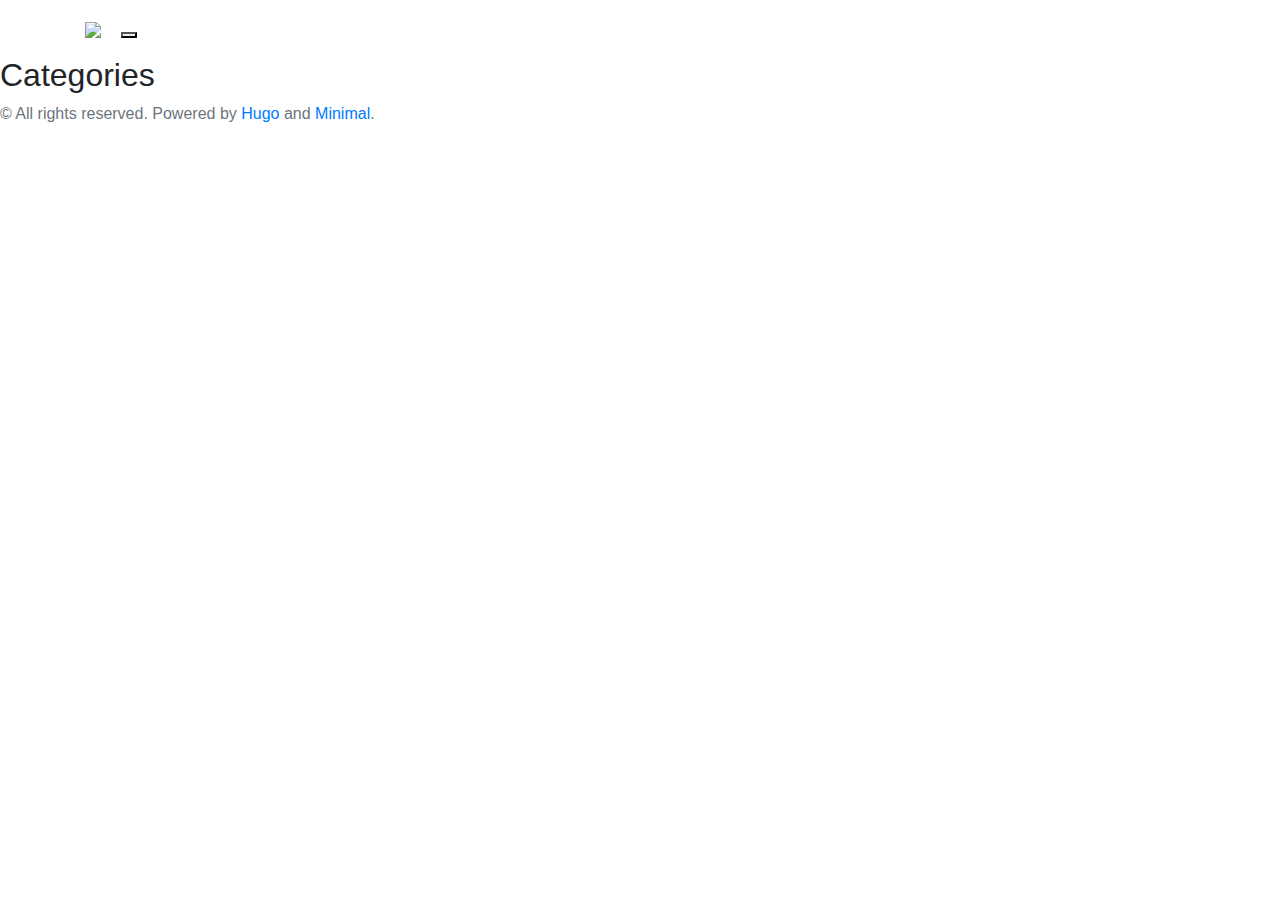
==== categories/index.html @ 1c2435c1 "update" ====
<!DOCTYPE html>
<html lang="en-us">
    <head>
        

        <meta charset="utf-8">
        <meta name="viewport" content="width=device-width, initial-scale=1">
        <title>Categories</title>
        <link rel="icon" href="images/favicon.ico">
        
        <style>

    html body {
        font-family: 'Raleway', sans-serif;
        background-color: white;
    }

    :root {
        --accent: red;
        --border-width:  5px ;
    }

</style>


<link rel="stylesheet" href="http://mumara1.shahbaz.dev1.hostingshouse.com/css/main.css">
<link rel="stylesheet" href="http://mumara1.shahbaz.dev1.hostingshouse.com/css/custom.css">


<link href="https://fonts.googleapis.com/css2?family=Roboto:wght@100;300;400;500;700;900&display=swap" rel="stylesheet">
<link href="https://fonts.googleapis.com/css2?family=Roboto+Condensed:ital,wght@0,300;0,400;0,700;1,300;1,400&display=swap" rel="stylesheet">

<link rel="stylesheet" href="https://stackpath.bootstrapcdn.com/bootstrap/4.5.0/css/bootstrap.min.css">

<link rel="stylesheet" href="https://cdnjs.cloudflare.com/ajax/libs/font-awesome/5.14.0/js/all.min.js">
 
<script src="https://ajax.googleapis.com/ajax/libs/jquery/3.4.1/jquery.min.js"></script>


<script src="https://stackpath.bootstrapcdn.com/bootstrap/4.5.0/js/bootstrap.min.js"></script>
<script src="https://stackpath.bootstrapcdn.com/bootstrap/4.5.0/js/bootstrap.bundle.min.js"></script>


<script>$(document).on('click', function() { $('.collapse').collapse('hide'); })</script>
 <meta name="generator" content="Hugo 0.73.0" />
        
            <link href="/categories/index.xml" rel="alternate" type="application/rss&#43;xml" title="Mumara" />
            <link href="/categories/index.xml" rel="feed" type="application/rss&#43;xml" title="Mumara" />
        
            
        

        
            <script type="text/javascript" async src="https://cdnjs.cloudflare.com/ajax/libs/mathjax/2.7.5/MathJax.js?config=TeX-AMS-MML_HTMLorMML"></script>
        

        

    </head>

    <body class="td-home">
        

        <nav class="navbar navbar-default navbar-fixed-top">
            <div class="container">
                <div class="navbar-header">
                    <a class="navbar-brand visible-xs" href="/"><image src="images/logo.png" /></a>
                    <button class="navbar-toggle" data-target=".navbar-collapse" data-toggle="collapse">
                        <span class="icon-bar"></span>
                        <span class="icon-bar"></span>
                        <span class="icon-bar"></span>
                    </button>
                </div>
                <div class="collapse navbar-collapse"  id="main_navbar">
                    <a class="navbar-brand" href="https://xpertpk.github.io/mums.github.io/"><image src="images/logo.png" /></a>
                    
                        <ul class="nav navbar-nav">
                            
                                <li class="nav-item">
                                    <a class="nav-link" href="/">Home</a>
                                    
                                </li>
                            
                                <li class="nav-item">
                                    <a class="nav-link" href="#">App</a>
                                    
                                        <ul class="sub">
                                            
                                            <li class="nav-item"><a href="/one/" class="nav-link"> One </a> </li>
                                            
                                            <li class="nav-item"><a href="/campaigns/" class="nav-link"> Campaigns </a> </li>
                                            
                                            <li class="nav-item"><a href="/sms/" class="nav-link"> SMS </a> </li>
                                            
                                            <li class="nav-item"><a href="/smsplus/" class="nav-link"> SMS&#43; </a> </li>
                                            
                                            <li class="nav-item"><a href="/classic/" class="nav-link"> Classic Pro </a> </li>
                                            
                                            <li class="nav-item"><a href="/classic-esp/" class="nav-link"> Classic ESP </a> </li>
                                            
                                        </ul>
                                    
                                </li>
                            
                                <li class="nav-item">
                                    <a class="nav-link" href="#">Recources</a>
                                    
                                        <ul class="sub">
                                            
                                            <li class="nav-item"><a href="https://www.school.mumara.com" class="nav-link"> Mumara Business School </a> </li>
                                            
                                            <li class="nav-item"><a href="https://docs.mumara.com" class="nav-link"> Documentation </a> </li>
                                            
                                            <li class="nav-item"><a href="/blog/" class="nav-link"> Blog </a> </li>
                                            
                                            <li class="nav-item"><a href="https://community.mumara.com" class="nav-link"> Community </a> </li>
                                            
                                        </ul>
                                    
                                </li>
                            
                                <li class="nav-item">
                                    <a class="nav-link" href="/contact-us">Contact</a>
                                    
                                </li>
                            
                                <li class="nav-item">
                                    <a class="nav-link" href="https://billing.mumara.com/">My Account</a>
                                    
                                </li>
                            
                                <li class="nav-item">
                                    <a class="nav-link" href="/about-us">About us</a>
                                    
                                </li>
                            
                        </ul>
                    
                </div>
            </div>
        </nav>


<main>

    <h2>Categories</h2>

    

</main>



        <footer>
            <p class="copyright text-muted">© All rights reserved. Powered by <a href="https://gohugo.io">Hugo</a> and <a href="https://github.com/calintat/minimal">Minimal</a>.</p>
        </footer>

        

        
    </body>

</html>
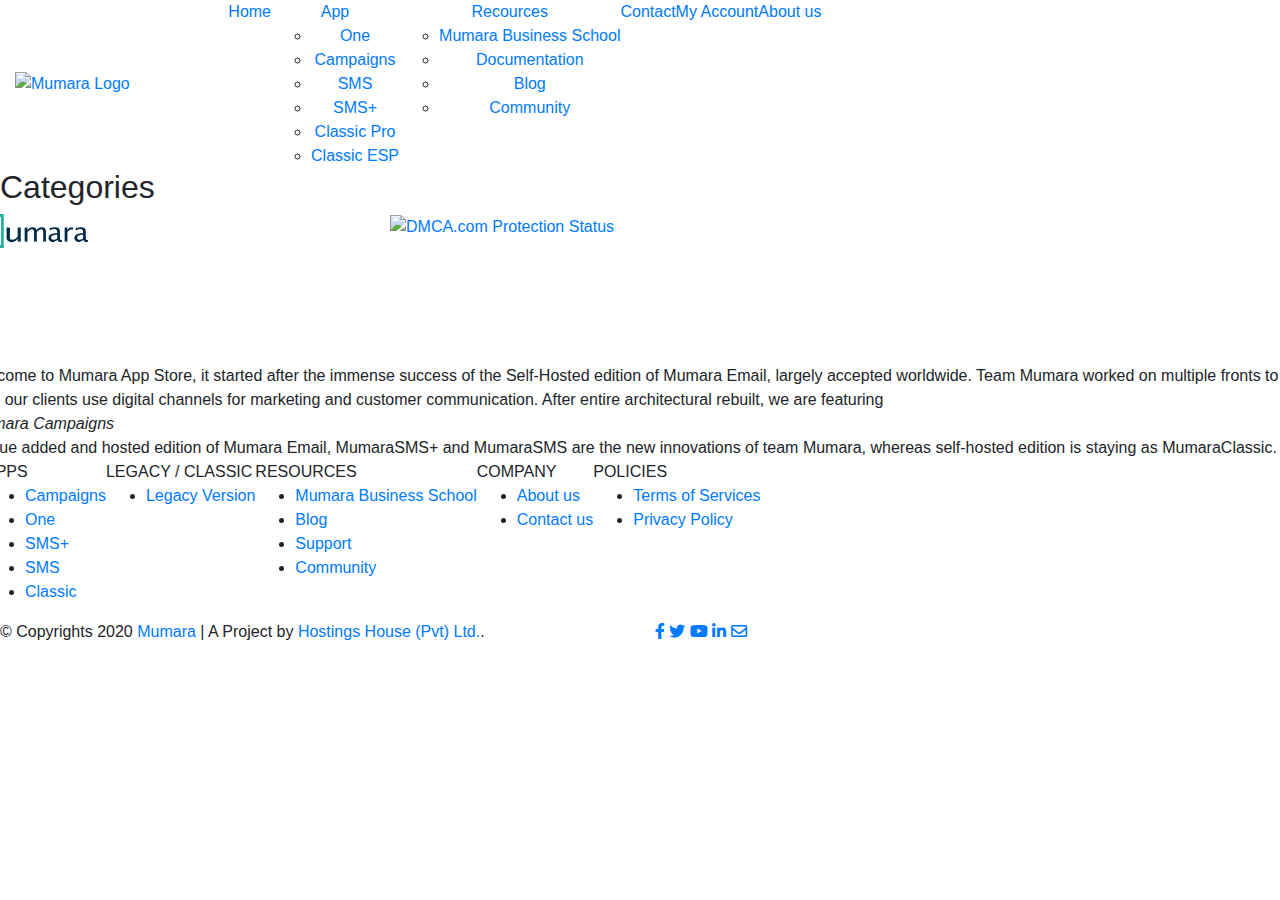
==== commit c671e384: "New Home Design Hugo Mumara" ====
--- a/categories/index.html
+++ b/categories/index.html
@@ -23,25 +23,65 @@
 </style>
 
 
-<link rel="stylesheet" href="http://mumara1.shahbaz.dev1.hostingshouse.com/css/main.css">
-<link rel="stylesheet" href="http://mumara1.shahbaz.dev1.hostingshouse.com/css/custom.css">
-
-
 <link href="https://fonts.googleapis.com/css2?family=Roboto:wght@100;300;400;500;700;900&display=swap" rel="stylesheet">
 <link href="https://fonts.googleapis.com/css2?family=Roboto+Condensed:ital,wght@0,300;0,400;0,700;1,300;1,400&display=swap" rel="stylesheet">
 
 <link rel="stylesheet" href="https://stackpath.bootstrapcdn.com/bootstrap/4.5.0/css/bootstrap.min.css">
 
-<link rel="stylesheet" href="https://cdnjs.cloudflare.com/ajax/libs/font-awesome/5.14.0/js/all.min.js">
- 
+<link rel="stylesheet" href="https://cdnjs.cloudflare.com/ajax/libs/font-awesome/5.14.0/css/all.min.css">
+
+
+<link rel="stylesheet" href="http://mumara1.shahbaz.dev1.hostingshouse.com/css/main.css">
+<link rel="stylesheet" href="http://mumara1.shahbaz.dev1.hostingshouse.com/css/header-home.css"> 
 <script src="https://ajax.googleapis.com/ajax/libs/jquery/3.4.1/jquery.min.js"></script>
 
 
-<script src="https://stackpath.bootstrapcdn.com/bootstrap/4.5.0/js/bootstrap.min.js"></script>
-<script src="https://stackpath.bootstrapcdn.com/bootstrap/4.5.0/js/bootstrap.bundle.min.js"></script>
+<script src="https://cdnjs.cloudflare.com/ajax/libs/popper.js/1.12.9/umd/popper.min.js" integrity="sha384-ApNbgh9B+Y1QKtv3Rn7W3mgPxhU9K/ScQsAP7hUibX39j7fakFPskvXusvfa0b4Q" crossorigin="anonymous"></script>
+<script src="https://maxcdn.bootstrapcdn.com/bootstrap/4.0.0/js/bootstrap.min.js" integrity="sha384-JZR6Spejh4U02d8jOt6vLEHfe/JQGiRRSQQxSfFWpi1MquVdAyjUar5+76PVCmYl" crossorigin="anonymous"></script>
+
+
 
 
 <script>$(document).on('click', function() { $('.collapse').collapse('hide'); })</script>
+<script>
+	function resize() {
+	    if ($(window).width() <1200) {
+	    	$(".sf-menu a.sf-with-ul").click(function() {
+	    		$(".sf-menu>li").removeClass("active-submenu");
+	    		$(this).parent().addClass("active-submenu");
+	    	});
+	    }
+	    else {
+	    	
+	    }
+	}
+	$(document).ready( function() {
+	    $(window).resize(resize);
+	    resize();
+	});
+	$(document).ready(function() {
+		$("header>.toggle_menu").click(function() {
+			$(this).toggleClass("toggle-active");
+			$("header.page_header").toggleClass("mobile-active");
+		});
+	});
+
+	$(document).on('click', 'a[href^="#"]', function(e) {
+        
+        var id = $(this).attr('href');
+        
+        var $id = $(id);
+        if ($id.length === 0) {
+            return;
+        }
+        
+        e.preventDefault();
+        
+        var pos = $id.offset().top;
+        
+        $('body, html').animate({scrollTop: pos});
+    });
+</script>
  <meta name="generator" content="Hugo 0.73.0" />
         
             <link href="/categories/index.xml" rel="alternate" type="application/rss&#43;xml" title="Mumara" />
@@ -61,98 +101,166 @@
     <body class="td-home">
         
 
-        <nav class="navbar navbar-default navbar-fixed-top">
-            <div class="container">
-                <div class="navbar-header">
-                    <a class="navbar-brand visible-xs" href="/"><image src="images/logo.png" /></a>
-                    <button class="navbar-toggle" data-target=".navbar-collapse" data-toggle="collapse">
-                        <span class="icon-bar"></span>
-                        <span class="icon-bar"></span>
-                        <span class="icon-bar"></span>
-                    </button>
+        <div class="header_absolute">
+            <div class="page_header_wrapper">
+                <header class="page_header ds affix-top">
+                  <div class="container-fluid">
+                    <div class="row align-items-center">
+                        <div class="col-xl-2 col-lg-3 col-md-3 col-11">
+                            <a href="/" class="logo text-center">
+                                <image src="images/logo.png" alt="Mumara Logo" />
+                            </a>
+                        </div>  
+                        <div class="col-xl-10 col-lg-6 col-1 text-sm-center">
+                            
+                            <nav class="top-nav">
+                              <ul class="nav sf-menu sf-js-enabled sf-arrows " style="touch-action: pan-y;">
+                                
+                                <li class=""><a class=" " href="/" >Home</a><span class="sf-menu-item-mobile-toggler"></span>
+                                    
+                                </li>
+                                
+                                <li class=""><a class=" sf-with-ul" href="#"  data-toggle="dropdown" aria-haspopup="true" aria-expanded="false">App</a><span class="sf-menu-item-mobile-toggler"></span>
+                                    
+                                      <ul class="">
+                                        
+                                        <li><a href="/one/">One</a></li>
+                                        
+                                        <li><a href="/campaigns/">Campaigns</a></li>
+                                        
+                                        <li><a href="/sms/">SMS</a></li>
+                                        
+                                        <li><a href="/smsplus/">SMS&#43;</a></li>
+                                        
+                                        <li><a href="/classic/">Classic Pro</a></li>
+                                        
+                                        <li><a href="/classic-esp/">Classic ESP</a></li>
+                                        
+                                      </ul>
+                                    
+                                </li>
+                                
+                                <li class=""><a class=" sf-with-ul" href="#"  data-toggle="dropdown" aria-haspopup="true" aria-expanded="false">Recources</a><span class="sf-menu-item-mobile-toggler"></span>
+                                    
+                                      <ul class="">
+                                        
+                                        <li><a href="https://www.school.mumara.com">Mumara Business School</a></li>
+                                        
+                                        <li><a href="https://docs.mumara.com">Documentation</a></li>
+                                        
+                                        <li><a href="/blog/">Blog</a></li>
+                                        
+                                        <li><a href="https://community.mumara.com">Community</a></li>
+                                        
+                                      </ul>
+                                    
+                                </li>
+                                
+                                <li class=""><a class=" " href="/contact-us" >Contact</a><span class="sf-menu-item-mobile-toggler"></span>
+                                    
+                                </li>
+                                
+                                <li class=""><a class=" " href="https://billing.mumara.com/" >My Account</a><span class="sf-menu-item-mobile-toggler"></span>
+                                    
+                                </li>
+                                
+                                <li class=""><a class=" " href="/about-us" >About us</a><span class="sf-menu-item-mobile-toggler"></span>
+                                    
+                                </li>
+                                
+                              </ul>
+                            </nav>
+                            
+                        </div>
+                    </div>
+                  </div>
+                  <span class="toggle_menu">
+                    <span></span>
+                  </span>
+                </header>
+            </div>
+        </div>
+            
+            
+
+
+<main>
+
+    <h2>Categories</h2>
+
+    
+
+</main>
+
+
+
+        <footer>
+           <div class="footermain">
+           	<div class="row">
+           		<div class="fbloks fblock1">
+           			<div class="row">
+           				<img src="/images/footer-logo.png" width="120px" height="34px">
+                  <script src="https://images.dmca.com/Badges/DMCABadgeHelper.min.js"> </script>
+                  <iframe frameborder="0" scrolling="no" title="Customer reviews powered by Trustpilot" loading="auto" src="https://widget.trustpilot.com/trustboxes/5419b6a8b0d04a076446a9ad/index.html?templateId=5419b6a8b0d04a076446a9ad&amp;businessunitId=5a9dc2508306060001af7719#locale=en-US&amp;styleHeight=24px&amp;styleWidth=100%25&amp;theme=light" ></iframe>
+           				<a class="dmca-badge" title="DMCA.com Protection Status" href="//www.dmca.com/Protection/Status.aspx?ID=994c3354-60b0-4def-8dfa-882e801d2cbc"> <img src="https://images.dmca.com/Badges/_dmca_premi_badge_1.png?ID=994c3354-60b0-4def-8dfa-882e801d2cbc" alt="DMCA.com Protection Status" /></a>
+           			</div>
+                <div class="row content" style="clear: both;">Welcome to Mumara App Store, it started after the immense success of the Self-Hosted edition of Mumara Email, largely accepted worldwide. Team Mumara worked on multiple fronts to help our clients use digital channels for marketing and customer communication. After entire architectural rebuilt, we are featuring <em>Mumara Campaigns</em>, value added and hosted edition of Mumara Email, MumaraSMS+ and MumaraSMS are the new innovations of team Mumara, whereas self-hosted edition is staying as MumaraClassic.</div>
+           		</div>
+           		<div class="fbloks fblock2">
+               <div class="widget-title">APPS</div> 
+               <ul class="footer-menu">
+                 <li><a href="/campaigns">Campaigns</a></li>
+                 <li><a href="/one">One</a></li>
+                 <li><a href="/smsplus">SMS+</a></li>
+                 <li><a href="/sms">SMS</a></li>
+                 <li><a href="/classic">Classic</a></li>
+               </ul>
+              </div>
+           		<div class="fbloks fblock3">
+               <div class="widget-title">LEGACY / CLASSIC</div> 
+               <ul class="footer-menu">
+                 <li><a href="/legacy">Legacy Version</a></li>
+               </ul> 
+              </div>
+           		<div class="fbloks fblock4">
+               <div class="widget-title">RESOURCES</div> 
+               <ul class="footer-menu">
+                 <li><a href="https://school.mumara.com" target="_blank">Mumara Business School</a></li>
+                 <li><a href="/blog">Blog</a></li>
+                 <li><a href="https://billing.mumara.com/submitticket.php?step=2&deptid=1" target="_blank">Support</a></li>
+                 <li><a href="https://community.mumara.com/" target="_blank">Community</a></li>
+               </ul> 
+              </div>
+           		<div class="fbloks fblock5">
+               <div class="widget-title">COMPANY</div> 
+               <ul class="footer-menu">
+                 <li><a href="/about-us">About us</a></li>
+                 <li><a href="/contact-us">Contact us</a></li>
+               </ul>  
+              </div>
+           		<div class="fbloks fblock6">
+               <div class="widget-title">POLICIES</div> 
+               <ul class="footer-menu">
+                 <li><a href="/terms-of-services">Terms of Services</a></li>
+                 <li><a href="/privacy-policy">Privacy Policy</a></li>
+               </ul>  
+              </div>
+           	</div>
+            <div class="row bottom-footer">
+              <div class="col-md-6">
+                 <p class="copyright">© Copyrights 2020 <a href="https://www.mumara.com">Mumara</a> | A Project by <a href="https://www.hostingshouse.coml">Hostings House (Pvt) Ltd.</a>.</p>
+              </div>
+              <div class="col-md-6">
+                <div class="footer-social">
+                  <a href="https://www.facebook.com/MumaraApps/" target="_blank" class="facebook"><i class="fab fa-facebook-f"></i></a>
+                  <a href="https://twitter.com/MumaraApps" target="_blank" class="twitter"><i class="fab fa-twitter"></i></a>
+                  <a href="https://www.youtube.com/channel/UC1k6voQOVss0_PWg7CfJTdw" target="_blank" class="youtube"><i class="fab fa-youtube"></i></a>
+                  <a href="https://www.linkedin.com/company/mumara" target="_blank" class="linkedin"><i class="fab fa-linkedin-in"></i></a>
+                  <a href="mailti:support@mumara.com" class="mail"><i class="far fa-envelope"></i></a>
                 </div>
-                <div class="collapse navbar-collapse"  id="main_navbar">
-                    <a class="navbar-brand" href="https://xpertpk.github.io/mums.github.io/"><image src="images/logo.png" /></a>
-                    
-                        <ul class="nav navbar-nav">
-                            
-                                <li class="nav-item">
-                                    <a class="nav-link" href="/">Home</a>
-                                    
-                                </li>
-                            
-                                <li class="nav-item">
-                                    <a class="nav-link" href="#">App</a>
-                                    
-                                        <ul class="sub">
-                                            
-                                            <li class="nav-item"><a href="/one/" class="nav-link"> One </a> </li>
-                                            
-                                            <li class="nav-item"><a href="/campaigns/" class="nav-link"> Campaigns </a> </li>
-                                            
-                                            <li class="nav-item"><a href="/sms/" class="nav-link"> SMS </a> </li>
-                                            
-                                            <li class="nav-item"><a href="/smsplus/" class="nav-link"> SMS&#43; </a> </li>
-                                            
-                                            <li class="nav-item"><a href="/classic/" class="nav-link"> Classic Pro </a> </li>
-                                            
-                                            <li class="nav-item"><a href="/classic-esp/" class="nav-link"> Classic ESP </a> </li>
-                                            
-                                        </ul>
-                                    
-                                </li>
-                            
-                                <li class="nav-item">
-                                    <a class="nav-link" href="#">Recources</a>
-                                    
-                                        <ul class="sub">
-                                            
-                                            <li class="nav-item"><a href="https://www.school.mumara.com" class="nav-link"> Mumara Business School </a> </li>
-                                            
-                                            <li class="nav-item"><a href="https://docs.mumara.com" class="nav-link"> Documentation </a> </li>
-                                            
-                                            <li class="nav-item"><a href="/blog/" class="nav-link"> Blog </a> </li>
-                                            
-                                            <li class="nav-item"><a href="https://community.mumara.com" class="nav-link"> Community </a> </li>
-                                            
-                                        </ul>
-                                    
-                                </li>
-                            
-                                <li class="nav-item">
-                                    <a class="nav-link" href="/contact-us">Contact</a>
-                                    
-                                </li>
-                            
-                                <li class="nav-item">
-                                    <a class="nav-link" href="https://billing.mumara.com/">My Account</a>
-                                    
-                                </li>
-                            
-                                <li class="nav-item">
-                                    <a class="nav-link" href="/about-us">About us</a>
-                                    
-                                </li>
-                            
-                        </ul>
-                    
-                </div>
+              </div>
             </div>
-        </nav>
-
-
-<main>
-
-    <h2>Categories</h2>
-
-    
-
-</main>
-
-
-
-        <footer>
-            <p class="copyright text-muted">© All rights reserved. Powered by <a href="https://gohugo.io">Hugo</a> and <a href="https://github.com/calintat/minimal">Minimal</a>.</p>
+           </div>
         </footer>
 
         
